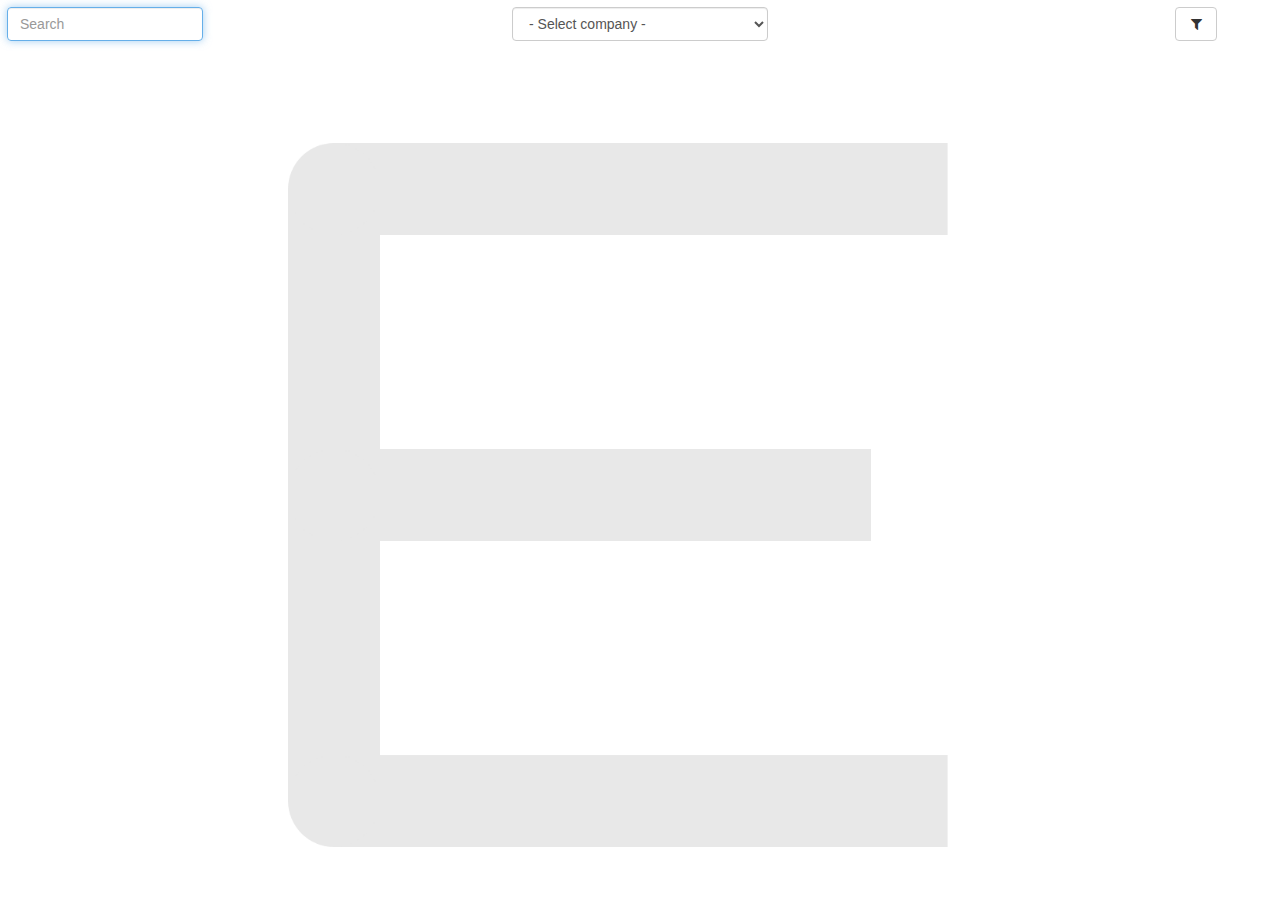
==== AppView.html @ 28067d83 "Updated toggle bad grid view+changed conPoint size to 0px" ====
<!DOCTYPE html>
<html>
<!-- Template: http://js.cytoscape.org/demos/cde4db55e581d10405f5/ -->
<head>
	<meta charset=utf-8 />
	<meta name="viewport" content="user-scalable=no, initial-scale=1.0, minimum-scale=1.0, maximum-scale=1.0, minimal-ui">

	<title>Entiros Network - Application View</title>
 	<link href="./AppView/libs/font-awesome-4.6.3/css/font-awesome.min.css" rel="stylesheet" />
  	<link rel="stylesheet" href="./AppView/libs/bootstrap.min.css"> 	
	<link href="./AppView/libs/jquery.qtip.min.css" rel="stylesheet" type="text/css" />
	<link rel="shortcut icon" href="http://www.entiros.se/sites/default/files/favicon_0.ico" type="image/vnd.microsoft.icon">
	<link href="./AppView/style.css" rel="stylesheet" />

	<script src="./AppView/libs/fastclick.min.js"></script>
	<script src="./AppView/libs/jquery.min.js"></script>
	<script src="./AppView/libs/cytoscape.min.js"></script>
	<script src="./AppView/libs/jquery.qtip.min.js"></script>
	<script src="./AppView/libs/cytoscape-qtip.js"></script>
	<script src="./AppView/libs/bluebird.min.js"></script>
	<script src="./AppView/libs/bootstrap.min.js"></script>
	<script src="./AppView/libs/typeahead.bundle.js"></script>
	<script src="./AppView/libs/handlebars.min.js"></script>

	<script src="./AppView/code.js"></script>
</head>

<body>
	<div id="cy"></div>

	<div id="search-wrapper">
    	<input type="text" class="form-control" id="search" autofocus placeholder="Search">
  </div>
  <div id="info"></div>

<form id="compSelect">
  <select id="compSelectList" name="Company" class="form-control" onchange="this.form.submit()">
  <option selected disabled>- Select company -</option>
  </select>
</form>

  <button id="filter" class="btn btn-default"><i class="fa fa-filter"></i></button>

  <div id="filters" style="display:none">
    <strong>Integrations</strong>
    <input id="badIntEdges" type="checkbox" checked></input><label for="badIntEdges">Bad integration</label><br />
    <input id="goodIntEdges" type="checkbox" checked></input><label for="goodIntEdges">Good integration</label><br />
    <input id="rightIntEdges" type="checkbox" checked></input><label for="rightIntEdges">Integration info</label><br />
    <input id="toggleBadGrid" type="checkbox" unchecked></input><label for="toggleBadGrid">Toggle bad int grid </label><br />
  </div>  

<!-- 	
	<button id="addExperience">Add Experience</button>
	<button id="addProcess">Add process</button>
	<button id="addSystem">Add System</button>
	<button id="addApp">Add app</button>
	<button id="debug">Debug</button>
	<button id="clear">Clear</button>  -->
</body>
</html>
---- AppView/style.css ----
body { 
  font: 14px helvetica neue, helvetica, arial, sans-serif;
}

#cy {
  height: 90%;
  width: 100%;
  position: absolute;
  left: 0;
  top: 10%;
  background: white;
}

#addExperience{
	position: absolute;
	bottom: 20px;
	left: 10px;
}
#addProcess{
	position: absolute;
	bottom: 40px;
	left: 10px;
}

#addSystem{
	position: absolute;
	bottom: 60px;
	left: 10px;	
}
#addApp{
	position: absolute;
	bottom: 80px;
	left: 10px;	
}
#debug{
	position: absolute;
	bottom: 100px;
	left: 10px;	
}
#clear{
	position: absolute;
	bottom: 120px;
	left: 10px;	
}

#title{
	position: absolute;
	font-size: 40px;
}

#search-wrapper {
  position: absolute;
  left: 0;
  top: 0;
  z-index: 9999;
  margin: 0.5em;
  width: 14em;
}

#search {
  width: 14em;
}

.tt-dropdown-menu {
  background: #fff;
  width: 14em;
  border-radius: 0.25em;
  border: 1px solid #ccc;
  max-height: 20em;
  overflow: auto;
  margin-top: 0.5em;
}

.tt-dropdown-menu * {
  margin: 0;
  padding: 0;
}

.tt-suggestion {
  margin: 0;
  padding: 0;
  cursor: pointer;
}

.tt-suggestion + .tt-suggestion {
  border-top: 1px solid #ccc;
}

.ac-name {
  font-size: 1.25em;
}

.ac-node-type,
.ac-milk,
.ac-country,
.ac-more {
  font-size: 0.8em;
}

#info {
  position: absolute;
  left: 0;
  top: 3em;
  margin: 0.5em;
  background: #bbdbf7;
  border-radius: 0.25em;
  border: 1px solid #ccc;
  width: 14em;
  display: none;
}

#info p {
  margin: 0;
}

#linkout {
  position: absolute;
  left: 0;
  bottom: 0;
  margin: 0.25em;
  z-index: 999;
}

#filter{
  width: 3em;
  margin: 0.5em;
  position: absolute;
  top: 0;
  right: 4em;
  z-index: 999;
}
#appFilter{
  background-color: white;
  padding: 5px;
  position: absolute;;
  z-index: 999;
  top: 3em;
  right: 0;
  margin: 0.5em;
  border-radius: 0.25em;

}


#filters label, #appFilter label {
  font-weight: normal;
  padding: 0 0.25em;
}

#filters strong {
  display: block;
}

#filters hr {
  margin: 0.25em 0;
}

#compSelect{
  position: relative;
  margin-left: 40%;
  margin-right: 40%;
  margin-top: .5em;
}
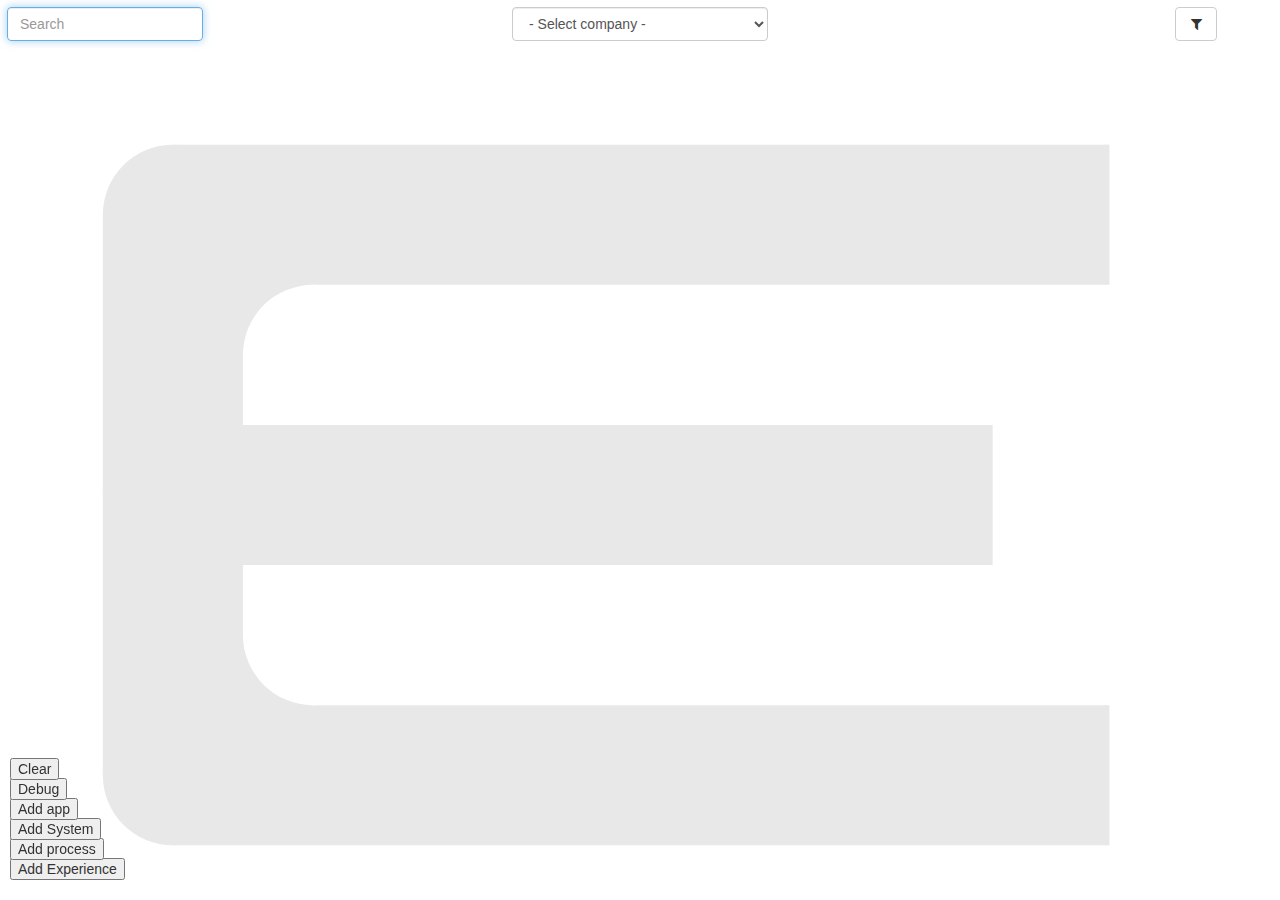
==== commit f1a22536: "Big update" ====
--- a/AppView.html
+++ b/AppView.html
@@ -45,16 +45,16 @@
     <strong>Integrations</strong>
     <input id="badIntEdges" type="checkbox" checked></input><label for="badIntEdges">Bad integration</label><br />
     <input id="goodIntEdges" type="checkbox" checked></input><label for="goodIntEdges">Good integration</label><br />
-    <input id="rightIntEdges" type="checkbox" checked></input><label for="rightIntEdges">Integration info</label><br />
-    <input id="toggleBadGrid" type="checkbox" unchecked></input><label for="toggleBadGrid">Toggle bad int grid </label><br />
+    <input id="toggleBadGrid" type="checkbox" unchecked></input><label for="toggleBadGrid">Bad int grid </label><br />
+    <input id="toggleRightIntEdge" type="checkbox" unchecked></input><label for="toggleRightIntEdge">Right int edge </label><br />
   </div>  
 
-<!-- 	
+	
 	<button id="addExperience">Add Experience</button>
 	<button id="addProcess">Add process</button>
 	<button id="addSystem">Add System</button>
 	<button id="addApp">Add app</button>
 	<button id="debug">Debug</button>
-	<button id="clear">Clear</button>  -->
+	<button id="clear">Clear</button> 
 </body>
 </html>
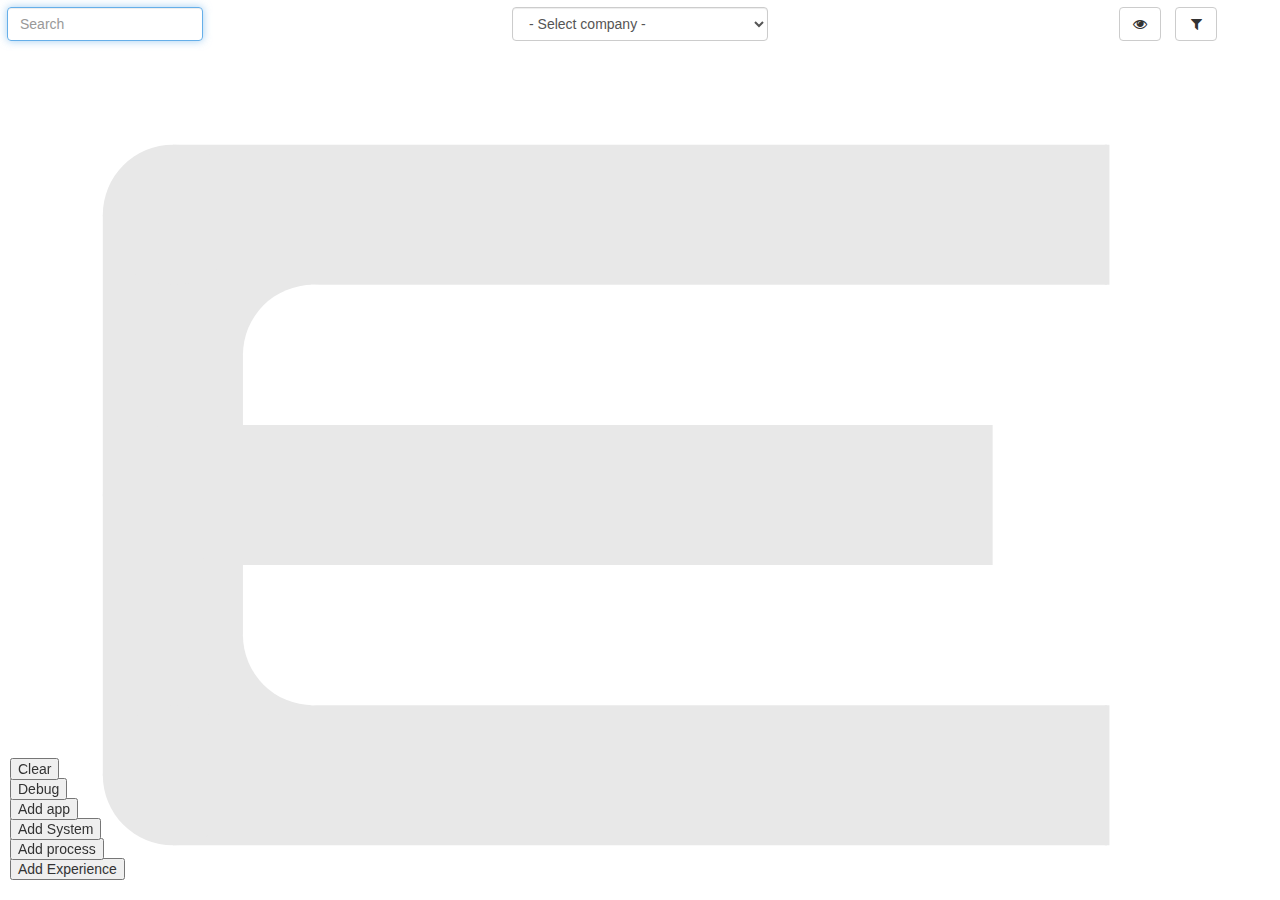
==== commit 70cc0b03: "Added eye-toggle button and moved toggle buttons into it" ====
--- a/AppView.html
+++ b/AppView.html
@@ -40,11 +40,16 @@
 </form>
 
   <button id="filter" class="btn btn-default"><i class="fa fa-filter"></i></button>
+  <button id="filterToggle" class="btn btn-default"><i class="fa fa-eye"></i></button>
+
 
   <div id="filters" style="display:none">
     <strong>Integrations</strong>
     <input id="badIntEdges" type="checkbox" checked></input><label for="badIntEdges">Bad integration</label><br />
     <input id="goodIntEdges" type="checkbox" checked></input><label for="goodIntEdges">Good integration</label><br />
+  </div>  
+  <div id="filtersToggle" style="display:none">
+    <strong>Toggle</strong>
     <input id="toggleBadGrid" type="checkbox" unchecked></input><label for="toggleBadGrid">Bad int grid </label><br />
     <input id="toggleRightIntEdge" type="checkbox" unchecked></input><label for="toggleRightIntEdge">Right int edge </label><br />
   </div>  
--- a/AppView/style.css
+++ b/AppView/style.css
@@ -129,6 +129,15 @@
   right: 4em;
   z-index: 999;
 }
+#filterToggle{
+  width: 3em;
+  margin: 0.5em;
+  position: absolute;
+  top: 0;
+  right: 8em;
+  z-index: 999;
+}
+
 #appFilter{
   background-color: white;
   padding: 5px;
@@ -142,16 +151,16 @@
 }
 
 
-#filters label, #appFilter label {
+#filters label, #filtersToggle label {
   font-weight: normal;
   padding: 0 0.25em;
 }
 
-#filters strong {
+#filters strong, #filtersToggle strong {
   display: block;
 }
 
-#filters hr {
+#filters hr, #filtersToggle hr {
   margin: 0.25em 0;
 }
 
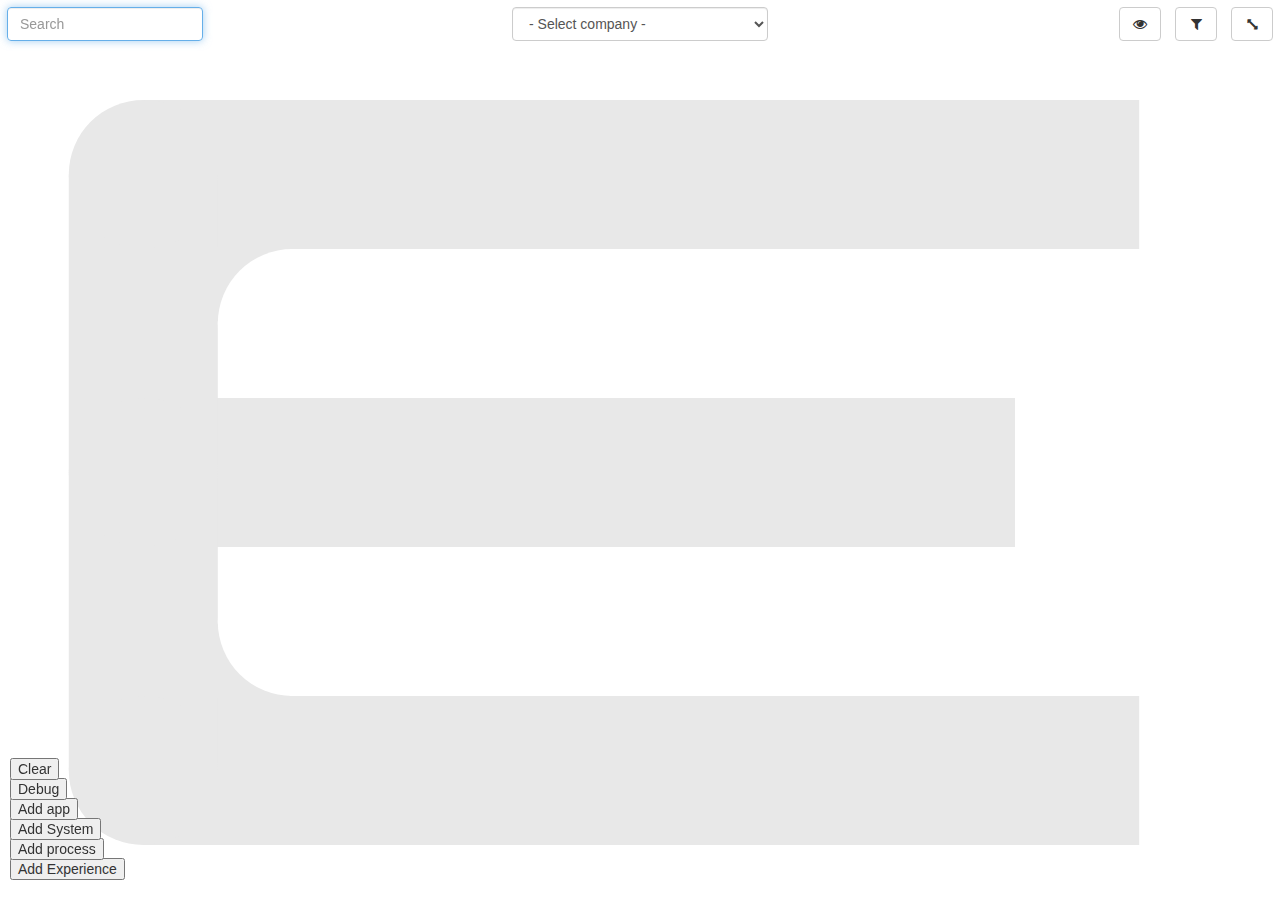
==== commit 10a15d87: "Updated search filtering" ====
--- a/AppView.html
+++ b/AppView.html
@@ -30,8 +30,10 @@
 
 	<div id="search-wrapper">
     	<input type="text" class="form-control" id="search" autofocus placeholder="Search">
-  </div>
-  <div id="info"></div>
+  	</div>
+  	
+  	<!-- <button id="btnSearch" class="btn btn-primary">Search</button>  -->
+  	<div id="info"></div>
 
 <form id="compSelect">
   <select id="compSelectList" name="Company" class="form-control" onchange="this.form.submit()">
@@ -41,7 +43,7 @@
 
   <button id="filter" class="btn btn-default"><i class="fa fa-filter"></i></button>
   <button id="filterToggle" class="btn btn-default"><i class="fa fa-eye"></i></button>
-
+  <button id="reset" class="btn btn-default"><i class="fa fa-arrows-h"></i></button>
 
   <div id="filters" style="display:none">
     <strong>Integrations</strong>
@@ -54,6 +56,7 @@
     <input id="toggleRightIntEdge" type="checkbox" unchecked></input><label for="toggleRightIntEdge">Right int edge </label><br />
   </div>  
 
+
 	
 	<button id="addExperience">Add Experience</button>
 	<button id="addProcess">Add process</button>
--- a/AppView/style.css
+++ b/AppView/style.css
@@ -3,11 +3,11 @@
 }
 
 #cy {
-  height: 90%;
+  height: 95%;
   width: 100%;
   position: absolute;
   left: 0;
-  top: 10%;
+  top: 5%;
   background: white;
 }
 
@@ -55,6 +55,14 @@
   z-index: 9999;
   margin: 0.5em;
   width: 14em;
+}
+#btnSearch{
+  position: absolute;
+  left: 200px;
+  top: 0;
+  z-index: 9999;
+  margin: 0.5em;
+  width: 8em;  
 }
 
 #search {
@@ -121,35 +129,28 @@
   z-index: 999;
 }
 
-#filter{
+#filter, 
+#filterToggle,
+#reset{
   width: 3em;
   margin: 0.5em;
   position: absolute;
   top: 0;
-  right: 4em;
-  z-index: 999;
-}
-#filterToggle{
-  width: 3em;
-  margin: 0.5em;
-  position: absolute;
-  top: 0;
-  right: 8em;
   z-index: 999;
 }
 
-#appFilter{
-  background-color: white;
-  padding: 5px;
-  position: absolute;;
-  z-index: 999;
-  top: 3em;
+#filter{
+  right: 4em;
+}
+#filterToggle{
+  right: 8em;
+}
+#reset {
   right: 0;
-  margin: 0.5em;
-  border-radius: 0.25em;
-
 }
-
+#reset i {
+    transform: rotate(45deg);
+}
 
 #filters label, #filtersToggle label {
   font-weight: normal;
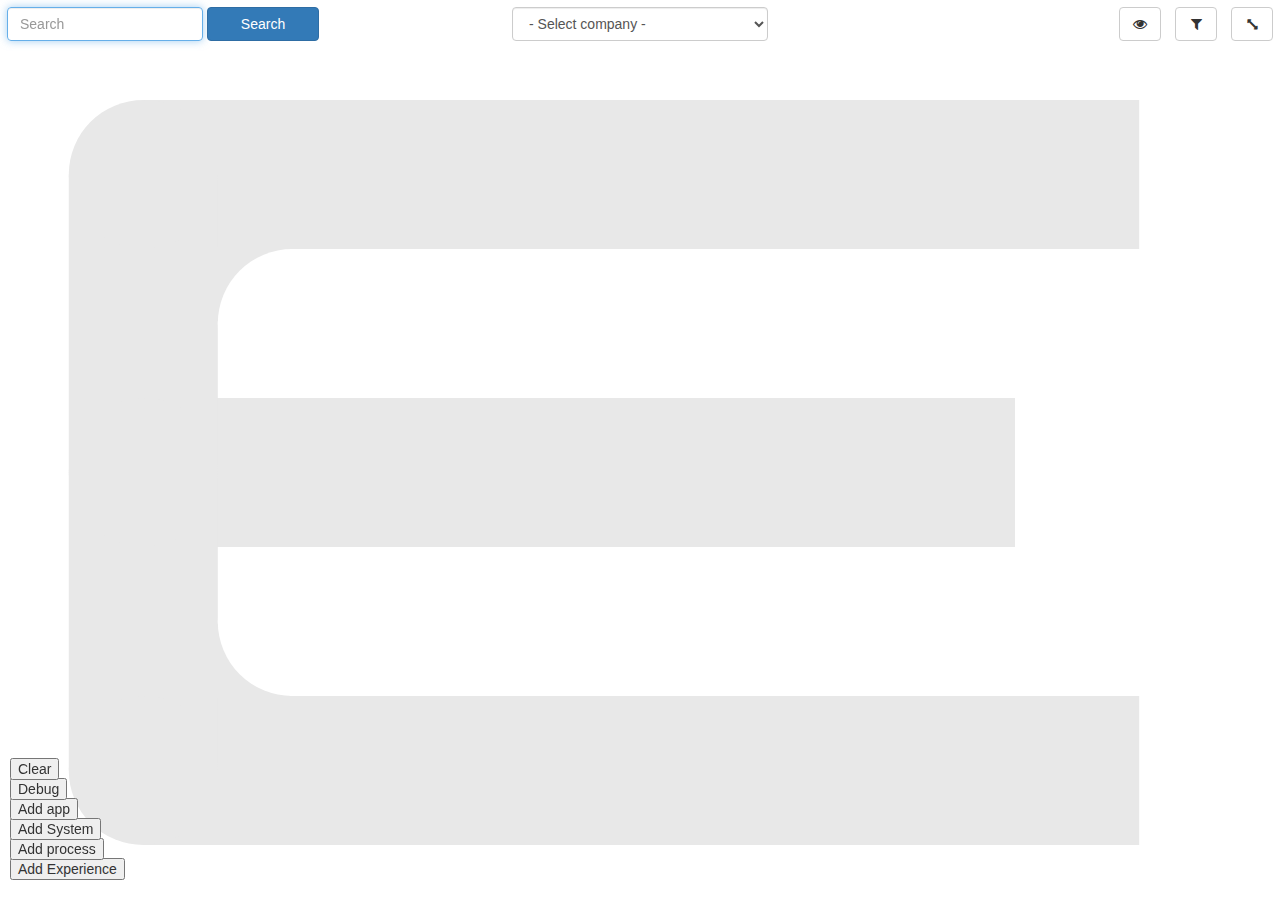
==== commit 1819a045: "In comp focus view -> moved applications to list to the right" ====
--- a/AppView.html
+++ b/AppView.html
@@ -32,7 +32,7 @@
     	<input type="text" class="form-control" id="search" autofocus placeholder="Search">
   	</div>
   	
-  	<!-- <button id="btnSearch" class="btn btn-primary">Search</button>  -->
+  	<button id="btnSearch" class="btn btn-primary">Search</button> 
   	<div id="info"></div>
 
 <form id="compSelect">
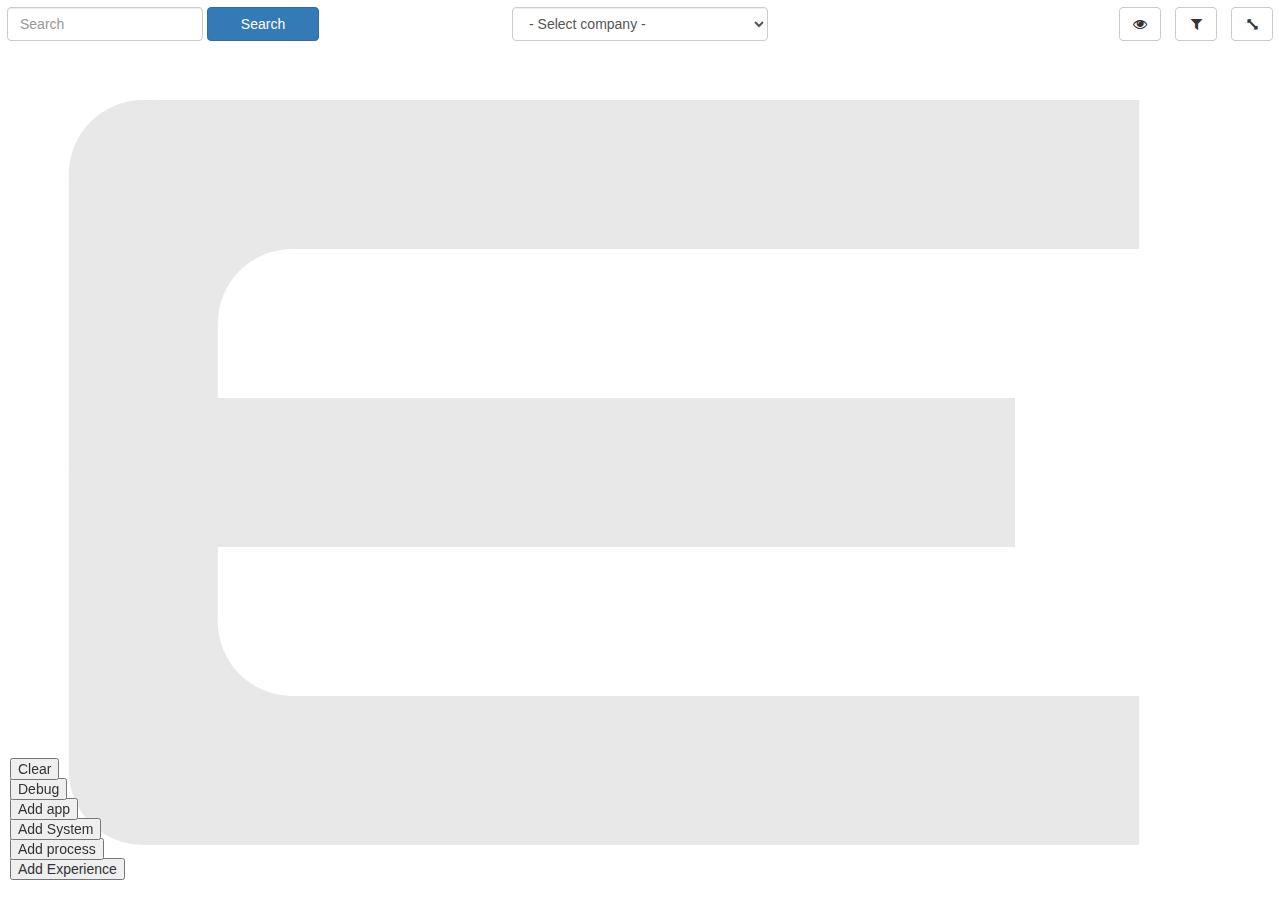
==== commit 1475977c: "Detailed info default filtered" ====
--- a/AppView.html
+++ b/AppView.html
@@ -50,10 +50,11 @@
     <input id="badIntEdges" type="checkbox" checked></input><label for="badIntEdges">Bad integration</label><br />
     <input id="goodIntEdges" type="checkbox" checked></input><label for="goodIntEdges">Good integration</label><br />
   </div>  
-  <div id="filtersToggle" style="display:none">
+  <div id="filtersToggle" style="display:none"> 
     <strong>Toggle</strong>
     <input id="toggleBadGrid" type="checkbox" unchecked></input><label for="toggleBadGrid">Bad int grid </label><br />
     <input id="toggleRightIntEdge" type="checkbox" unchecked></input><label for="toggleRightIntEdge">Right int edge </label><br />
+    <input id="detailedInf" type="checkbox" unchecked></input><label for="detailedInf">Detailed info </label><br /><br />
   </div>  
 
 
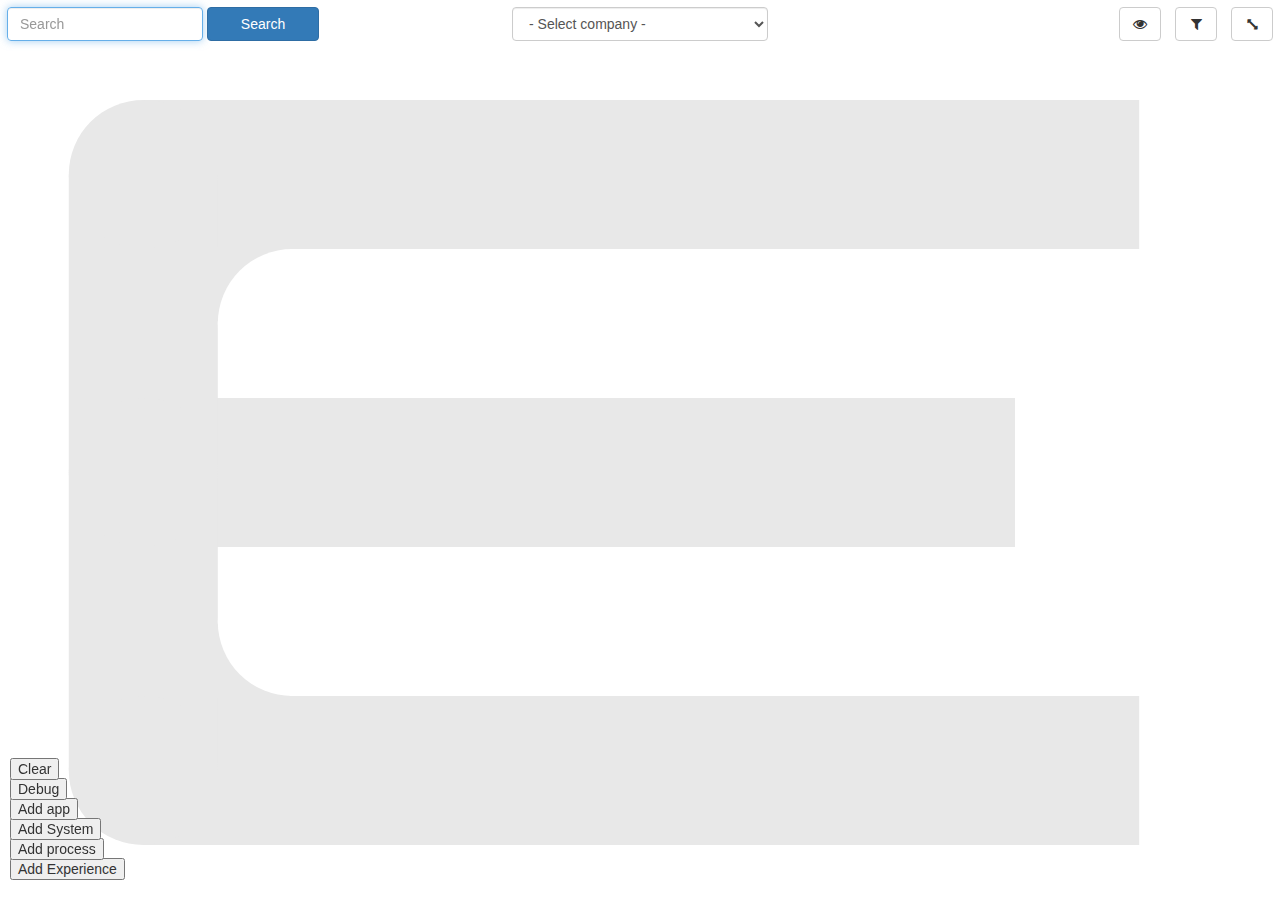
==== commit 88f3fdcd: "More info in search div" ====
--- a/AppView.html
+++ b/AppView.html
@@ -53,8 +53,11 @@
   <div id="filtersToggle" style="display:none"> 
     <strong>Toggle</strong>
     <input id="toggleBadGrid" type="checkbox" unchecked></input><label for="toggleBadGrid">Bad int grid </label><br />
-    <input id="toggleRightIntEdge" type="checkbox" unchecked></input><label for="toggleRightIntEdge">Right int edge </label><br />
-    <input id="detailedInf" type="checkbox" unchecked></input><label for="detailedInf">Detailed info </label><br /><br />
+    <input id="toggleRightIntEdge" type="checkbox" unchecked></input><label for="toggleRightIntEdge">Right int edge </label><br /><br />
+    <input id="detailedInf" type="checkbox" unchecked></input><label for="detailedInf">Detailed info </label><br />
+    <input id="contracts" type="checkbox" unchecked disabled></input><label for="contracts">Contracts </label><br />
+    <input id="services" type="checkbox" unchecked disabled></input><label for="services">Services </label><br />
+
   </div>  
 
 
--- a/AppView/style.css
+++ b/AppView/style.css
@@ -102,7 +102,7 @@
 .ac-milk,
 .ac-country,
 .ac-more {
-  font-size: 0.8em;
+  font-size: 1.0em;
 }
 
 #info {
@@ -118,7 +118,14 @@
 }
 
 #info p {
-  margin: 0;
+  margin: 0.3em;
+}
+
+#info ul {
+    padding-left: 30px;
+}
+#info li {
+    font-size: 12px;
 }
 
 #linkout {
